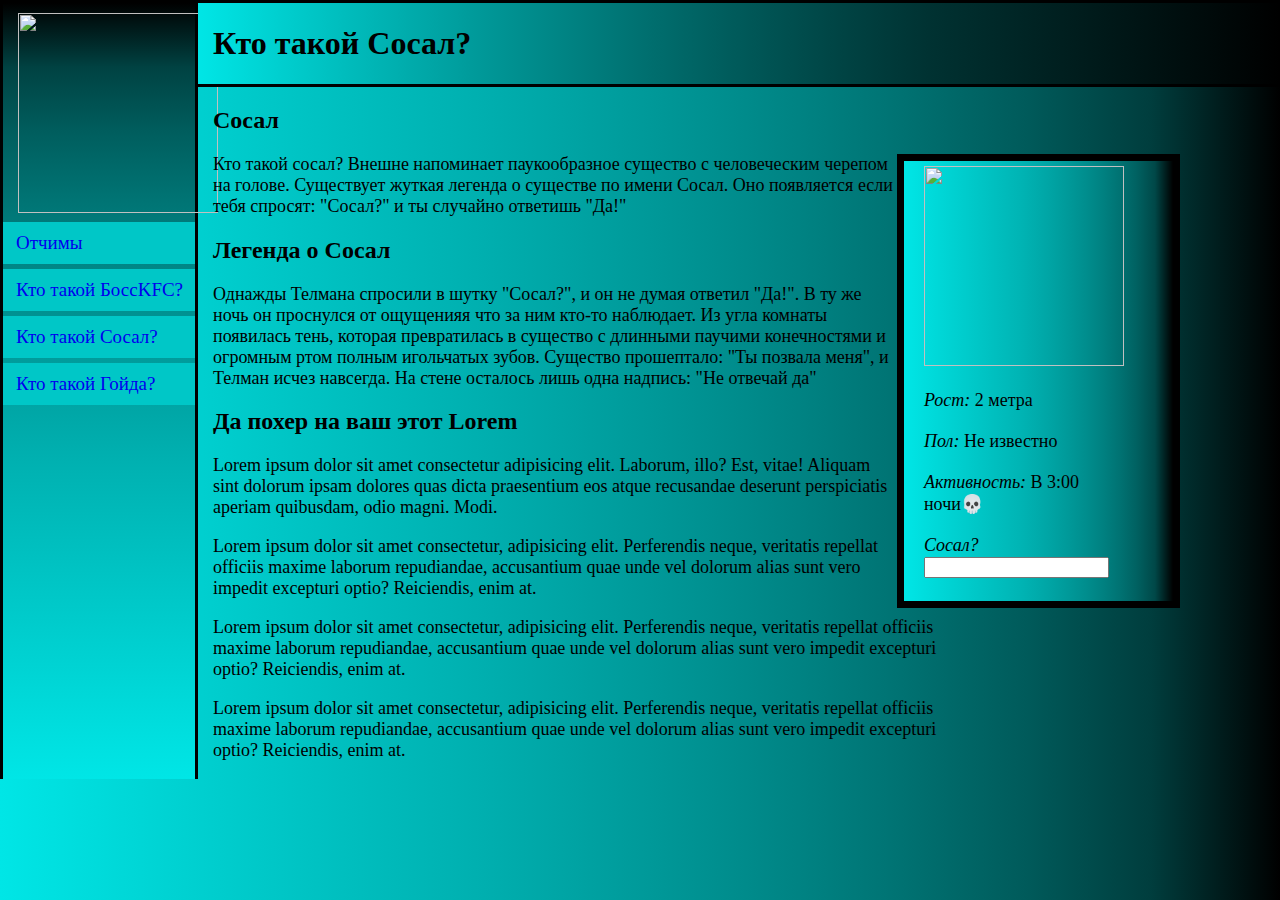
==== index.html @ 923757cf "Add files via upload" ====
<!DOCTYPE html>
<html lang="en">

<head>
    <meta charset="UTF-8">
    <meta name="viewport" content="width=device-width, initial-scale=1.0">
    <title>Негр в пене</title>
    <link rel="stylesheet" href="+/style.css">
</head>

<body>
    <div class="page">
        <div class="main-nav">
            <img class="pict" src="https://distribution.faceit-cdn.net/images/4dfba14b-734d-4d2c-83a4-3a36980490cd.jpeg" alt="">
            <a href="#">Отчимы</a>
            <a href="index2.html">Кто такой БоссKFC?</a>
            <a href="#">Кто такой Сосал?</a>
            <a href="#">Кто такой Гойда?</a>
        </div>




        <div class="main">
            <div class="main-con">
                <h1>Кто такой Сосал?</h1>
            </div>
    
            <h2>Сосал</h2>
            <div class="blog">
                <img src="https://avatars.mds.yandex.net/i?id=19c6ba3bbef4339d42e873b719e2fa74_l-5222629-images-thumbs&n=13" alt="">  
                <p><span class="SKIB">Рост:</span> 2 метра</p>
                <p><span class="SKIB">Пол:</span> Не известно</p>
                <p><span class="SKIB">Активность:</span> В 3:00 ночи💀</p>
                <p><span class="SKIB">Сосал?</span> <input type="Да/Нет"></p>
                
    
            </div>
    
            <p>Кто такой сосал? Внешне напоминает паукообразное существо с человеческим черепом на голове. Существует жуткая
                легенда о существе по имени Сосал. Оно появляется если тебя спросят: "Сосал?" и ты случайно ответишь "Да!"
            </p>
    
            <h2>Легенда о Сосал</h2>
    
            <p class="PP">Однажды Телмана спросили в шутку "Сосал?", и он не думая ответил "Да!". В ту же ночь он проснулся от
                ощущенияя что
                за ним кто-то наблюдает. Из угла комнаты появилась тень, которая превратилась в существо с длинными паучими
                конечностями и огромным ртом полным игольчатых зубов. Существо прошептало: "Ты позвала меня", и Телман исчез
                навсегда. На стене осталось лишь одна надпись: "Не отвечай да" </p>
    
            <h2>Да похер на ваш этот Lorem</h2>
    
            <p>Lorem ipsum dolor sit amet consectetur adipisicing elit. Laborum, illo? Est, vitae! Aliquam sint dolorum
                ipsam dolores quas dicta praesentium eos atque recusandae deserunt perspiciatis aperiam quibusdam, odio
                magni. Modi.</p>
    
            <p>Lorem ipsum dolor sit amet consectetur, adipisicing elit. Perferendis neque, veritatis repellat officiis
                maxime laborum repudiandae, accusantium quae unde vel dolorum alias sunt vero impedit excepturi optio?
                Reiciendis, enim at.</p>
            
                <p>Lorem ipsum dolor sit amet consectetur, adipisicing elit. Perferendis neque, veritatis repellat officiis
                    maxime laborum repudiandae, accusantium quae unde vel dolorum alias sunt vero impedit excepturi optio?
                    Reiciendis, enim at.</p>
            
                    <p>Lorem ipsum dolor sit amet consectetur, adipisicing elit. Perferendis neque, veritatis repellat officiis
                        maxime laborum repudiandae, accusantium quae unde vel dolorum alias sunt vero impedit excepturi optio?
                        Reiciendis, enim at.</p>
    
        </div>

    </div>

</body>

</html>
---- +/style.css ----
body{
    height: 200px;
    background: linear-gradient(270deg, black, 30%, rgb(0, 230, 230));
    margin: 0;
    padding: 0;
}
.main{
    width: 85%;
}
.main-nav{
    width: 15%;
}
.main-con{
    border-bottom: solid;
    border-top: solid;
    background: linear-gradient(270deg, black, 60%, rgb(0, 230, 230));
    padding-top: 1px;
    padding-left: 15px;
    display: flex;
}
h2{
    padding-left: 15px;
}
p{
    padding-left: 15px;
    width: 70%;
    font-size: 18px;
}
img{
    height: 200px;
    width: 200px;
    padding-left: 15px;
    
}
.blog>p{
    padding-bottom: 0;
    padding-top: 2px;
}
.SKIB{
    font-style: italic;
}
.blog{
    margin-right: 100px;
    padding: 5px;
    float: right;
    padding-right: 5px;
    border-style: solid;
    border-width: 7px;
    background: linear-gradient(270deg, black, 20%, rgb(0, 230, 230));
}
.PP{
    margin-top: 0;
}
.page{
    display: flex;
}

.main-nav{
    width: 15%;
    border-style: solid;
    border-bottom: 10px;
    background: linear-gradient(to bottom, black, 25%, rgb(0, 230, 230));
    align-items: center;
    
}
.main{
    width: 85%;
}
.main>img{
    height: 200px;
    width: 200px;
}
.pict{
    padding-top: 10px;
}
.main-nav>a{
    margin-top: 5px;
    display: block;
    padding: 10px;
    padding-left: 13px;
    font-size: 19px;
    text-decoration: none;
    background-color: rgb(0, 199, 199);
}
.main-nav a:hover{
    background-color: rgb(0, 150, 150);
}
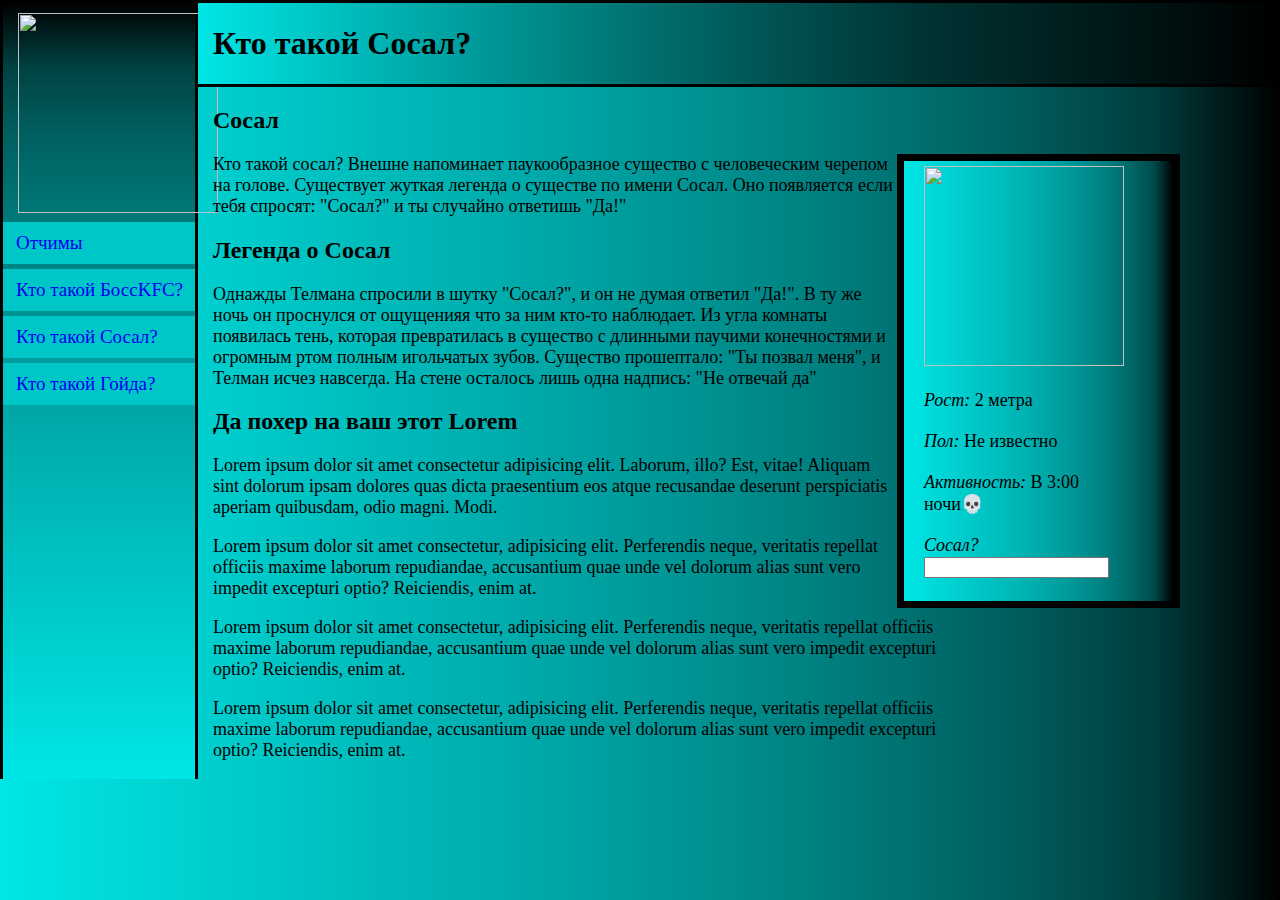
==== commit fb4d010e: "Update index.html" ====
--- a/index.html
+++ b/index.html
@@ -46,7 +46,7 @@
             <p class="PP">Однажды Телмана спросили в шутку "Сосал?", и он не думая ответил "Да!". В ту же ночь он проснулся от
                 ощущенияя что
                 за ним кто-то наблюдает. Из угла комнаты появилась тень, которая превратилась в существо с длинными паучими
-                конечностями и огромным ртом полным игольчатых зубов. Существо прошептало: "Ты позвала меня", и Телман исчез
+                конечностями и огромным ртом полным игольчатых зубов. Существо прошептало: "Ты позвал меня", и Телман исчез
                 навсегда. На стене осталось лишь одна надпись: "Не отвечай да" </p>
     
             <h2>Да похер на ваш этот Lorem</h2>
@@ -73,4 +73,4 @@
 
 </body>
 
-</html>+</html>
